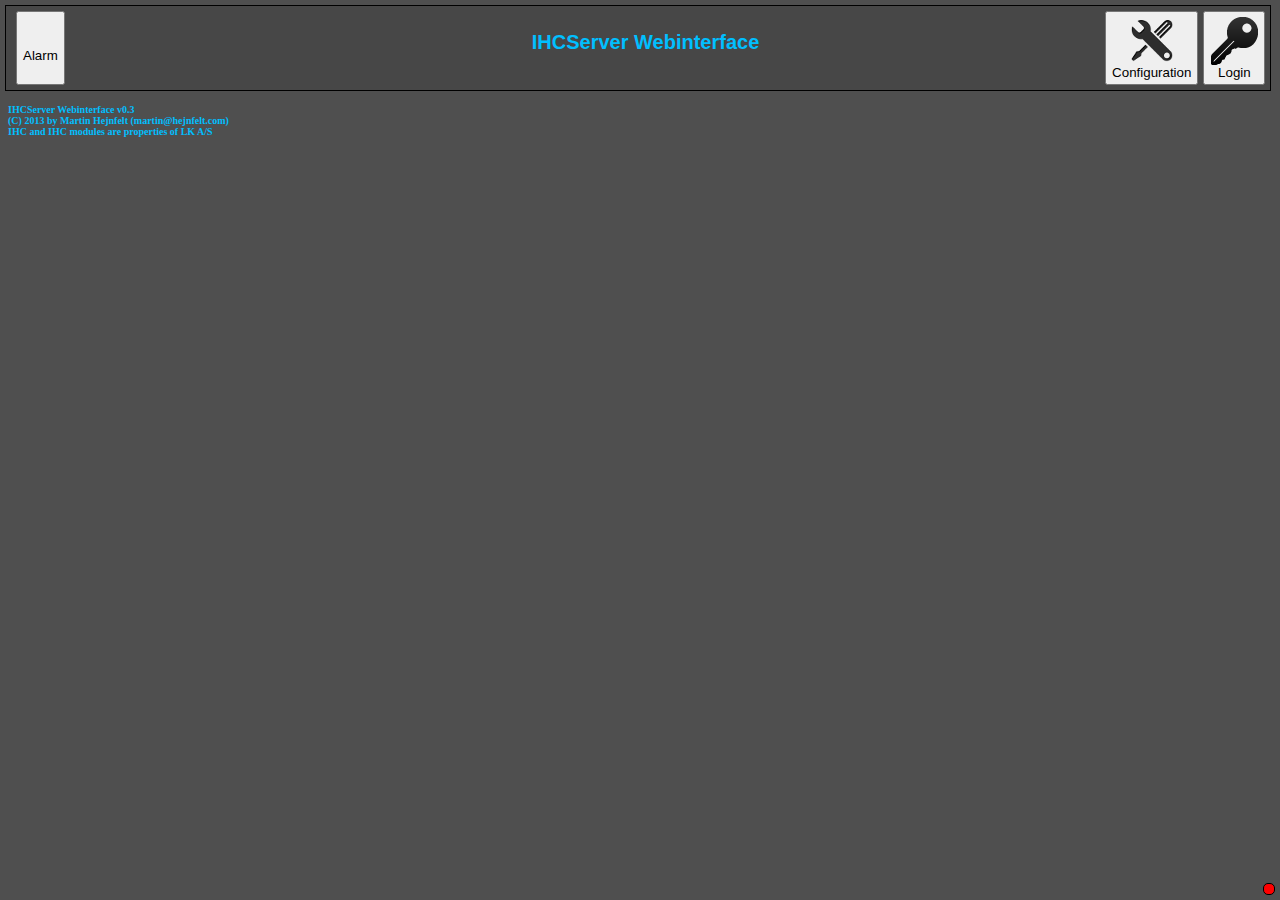
==== index.html @ b4ce7ac9 "Renamed index2 to index, added websocket stuff" ====
<html>
<head>
<meta name="keywords" content="HTML, CSS, JavaScript">
<meta http-equiv="Content-Type" content="text/html;charset=utf-8">

<link href="ihcserver.css" rel="stylesheet" type="text/css">
<script language="javascript" src="FloatLayer.js"></script>
<script>
var title = "IHCServer Webinterface";
var version = "0.3";

// following stolen from http://ajaxian.com/archives/uuid-generator-in-javascript
/*
 * Create and return a "version 4" RFC-4122 UUID string.
 */
function randomUUID() {
  var s = [], itoh = '0123456789ABCDEF';
 
  // Make array of random hex digits. The UUID only has 32 digits in it, but we
  // allocate an extra items to make room for the '-'s we'll be inserting.
  for (var i = 0; i < 36; i++) s[i] = Math.floor(Math.random()*0x10);
 
  // Conform to RFC-4122, section 4.4
  s[14] = 4;  // Set 4 high bits of time_high field to version
  s[19] = (s[19] & 0x3) | 0x8;  // Specify 2 high bits of clock sequence
 
  // Convert to hex chars
  for (var i = 0; i < 36; i++) s[i] = itoh[s[i]];
 
  // Insert '-'s
  s[8] = s[13] = s[18] = s[23] = '-';
 
  return s.join('');
}

if(!sessionStorage.ihcSessionID) {
	sessionStorage.ihcSessionID=randomUUID();
}

if(!sessionStorage.ihcLastEventNumber) {
	sessionStorage.ihcLastEventNumber=0;
}

var host = window.location.host;

var eventSocket;

function startEventSocket() {
	eventSocket = new WebSocket("ws://"+host+"/ihcevents-ws");
	eventSocket.onopen = function() {
		document.getElementById("eventSocketStatus").style.background='lime';
	}

	eventSocket.onmessage = function(e) {
		document.getElementById("eventSocketStatus").style.background='yellow';
//		alert(e.data);
		var response = null;
		try {
			response = JSON.parse(e.data);
		} catch (err) {
			return;
		}
		sessionStorage.ihcLastEventNumber = response.lastEventNumber;
		if(response.type == "outputState") {
			var moduleID = "output."+response.moduleNumber+"."+response.ioNumber;
			var color = (response.state ? "lightgreen" : "lightgray");
			document.getElementById(moduleID).style.background = color;
			document.getElementById(moduleID).style.background.url = (response.state ? "button_on.png" : "button_off.png");
		} else if(response.type == "inputState") {
			var moduleID = "input."+response.moduleNumber+"."+response.ioNumber;
			var color = (response.state ? "lightgreen" : "lightgray");
			document.getElementById(moduleID).style.background = color;
		} else if(response.type == "alarmState") {
			alarmState = response.state;
			setAlarmButton(alarmState);
		}
		document.getElementById("eventSocketStatus").style.background='lime';
	}

	eventSocket.onclose = function() {
		document.getElementById("eventSocketStatus").style.background='red';
		setTimeout(function() { startEventSocket(); }, 1500);
	}
}

var sessionid=sessionStorage.ihcSessionID;

var alarmState=false;

document.write("<title>"+title+" v"+version+"</title>");
function createRequestObject() {
	var ro;
	var browser = navigator.appName;
	if(browser == "Microsoft Internet Explorer"){
		ro = new ActiveXObject("Microsoft.XMLHTTP");
	} else {
		ro = new XMLHttpRequest();
	}
	return ro;
}

var ihcrequests = null;
var alarmStateRequest = null;
var init = true;

function login() {
	sessionStorage.ihcKeypadAction = "login"; 
	location.href='keypad.html'
}

function setAlarm() {
	if(alarmStateRequest != null) {
		alarmStateRequest.abort();
		delete alarmStateRequest;
		alarmStateRequest = null;
	}
	if(alarmState) {
		sessionStorage.ihcKeypadAction = "disarm-alarm"; 
	} else {
		sessionStorage.ihcKeypadAction = "arm-alarm"; 
	}
	location.href='keypad.html';
}

function setAlarmButton(state) {
	if(state) {
		document.getElementById('alarm').style.backgroundColor="red";
		document.getElementById('alarm').style.color="white";
		document.getElementById('alarm').innerHTML="<img src='alarm-armed.png'><br>Alarm on";
	} else if(!state) {
		document.getElementById('alarm').style.backgroundColor="lightgreen";
		document.getElementById('alarm').style.color="black";
		document.getElementById('alarm').innerHTML="<img src='alarm-disarmed.png'><br>Alarm off";
	}
}

function setAlarmState() {
	if(alarmStateRequest.readyState == 4 && alarmStateRequest.status == 200) {
		var response = JSON.parse(alarmStateRequest.responseText);
		delete alarmStateRequest;
		alarmStateRequest = null;
		if(response.type == "getAlarmState") {
			if(response.state == true) {
				alarmState = true;
				setAlarmButton(alarmState);
			} else if(response.state == false) {
				alarmState = false;
				setAlarmButton(alarmState);
			} else {
				// Something went wrong, start over
				getAlarmState();
			}
			getAll();
		}
	} else if(alarmStateRequest.readyState == 4 && eventrequest.status != 200) {
		alert("Ballade");
	}
}

function getAlarmState() {
        var request = new Object();
        request.type = "getAlarmState";
        request.id = sessionid;
	var jsonRequest = JSON.stringify(request);
	alarmStateRequest = createRequestObject();
        alarmStateRequest.open('POST','ihcrequest',true);
        alarmStateRequest.setRequestHeader("Content-type", "application/json");
        alarmStateRequest.setRequestHeader("Content-length", jsonRequest.length);
        alarmStateRequest.setRequestHeader("Connection", "close");
        alarmStateRequest.onreadystatechange = setAlarmState;
        alarmStateRequest.send(jsonRequest);
}
/*
function updateIOs() {
	if(eventrequest.readyState == 4 && eventrequest.status == 403) {
		delete eventrequest;
		eventrequest = null;
		alert("Access denied! Please login.");
	}
}
*/
function toggleOutput(moduleNumber,outputNumber) {
	var request = new Object();
	request.type = "toggleOutput";
	request.moduleNumber = moduleNumber;
	request.ioNumber = outputNumber;
	request.id = sessionid;
	var jsonRequest = JSON.stringify(request);
	ihcrequests = createRequestObject();
	ihcrequests.open('POST', 'ihcrequest',true);
        ihcrequests.setRequestHeader("Content-type", "application/json");
        ihcrequests.setRequestHeader("Content-length", jsonRequest.length);
       	ihcrequests.setRequestHeader("Connection", "close");
//        ihcrequests.onreadystatechange = handleResponse;
        ihcrequests.send(jsonRequest);
}

function getAll() {
	var request = new Object();
	request.type = "getAll";
	request.id = sessionid;
	var jsonRequest = JSON.stringify(request);
	ihcrequests = createRequestObject();
        ihcrequests.open('POST', 'ihcrequest',true);
        ihcrequests.setRequestHeader("Content-type", "application/json");
        ihcrequests.setRequestHeader("Content-length", jsonRequest.length);
       	ihcrequests.setRequestHeader("Connection", "close");
        ihcrequests.onreadystatechange = handleResponse;
        ihcrequests.send(jsonRequest);
}

function handleResponse() {
	if(ihcrequests.readyState == 4 && ihcrequests.status == 200){
		var response = JSON.parse(ihcrequests.responseText);
		if(response.type == "allModules") {
			for(var i = 0; i < response.modules.outputModules.length; i++) {
				if(response.modules.outputModules[i].state) {
					var divname = "output."+response.modules.outputModules[i].moduleNumber;
					document.getElementById(divname).style.display = "block";
					for(var j=0; j < response.modules.outputModules[i].outputStates.length; j++) {
						var moduleNumber = response.modules.outputModules[i].moduleNumber;
						var outputNumber = response.modules.outputModules[i].outputStates[j].outputNumber;
						var outputState = response.modules.outputModules[i].outputStates[j].outputState;
						var outputDescription = response.modules.outputModules[i].outputStates[j].description;
						if(outputDescription == "") { outputDescription = "Output "+moduleNumber+"."+outputNumber; };
						var outputName = "output."+moduleNumber+"."+outputNumber;
						document.getElementById(outputName).value = outputDescription;
						document.getElementById(outputName).style.background = (outputState ? "lightgreen":"lightgrey");
					}
				}
			}
			for(var i = 0; i < response.modules.inputModules.length; i++) {
				if(response.modules.inputModules[i].state) {
					var divname = "input."+response.modules.outputModules[i].moduleNumber;
					document.getElementById(divname).style.display = "block";
					for(var j=0; j < response.modules.inputModules[i].inputStates.length; j++) {
						var moduleNumber = response.modules.inputModules[i].moduleNumber;
						var inputNumber = response.modules.inputModules[i].inputStates[j].inputNumber;
						var inputState = response.modules.inputModules[i].inputStates[j].inputState;
						var inputDescription = response.modules.inputModules[i].inputStates[j].description;
						if(inputDescription == "") { inputDescription = "Input "+moduleNumber+"."+inputNumber; };
						var inputName = "input."+moduleNumber+"."+inputNumber;
						document.getElementById(inputName).value = inputDescription;
						document.getElementById(inputName).style.background = (inputState ? "lightgreen":"lightgrey");
					}
				}
			}
			// I/Os are now set up, get alarm state and start listening for events
			if(init) {
				startEventSocket();
				getAlarmState();
				init = false;
			}
		}
	} if(ihcrequests.readyState == 4 && ihcrequests.status == 404){
		alert("Problem retrieving data\n");
	}
}

</script>
</head>
<body onresize="alignFloatLayers()" onscroll="alignFloatLayers()">
<!-- <div id='overlay'></div> -->
<div id="controlpanel">
<button class="controlpanelButton" onClick="login()"><img src="login.png"><br>Login</button>
<button class="controlpanelButton" onClick="location.href='configuration.html'"><img src="configuration.png"><br>Configuration</button>
<button class="controlpanelButton" onClick="setAlarm()" id="alarm" style="float: left"<img src="loading.gif"><br>Alarm</button>
<script>
document.write("<div style=\"text-align: center; padding-left: 180px;\"><p>"+title+"</p></div>");
</script>
</div>
<div id="ioOverview">
<script>
var outputModules = 16;
var outputModuleOutputs = 8;
var inputModules = 8;
var inputModuleInputs = 16;

for (var i=0;i<outputModules;i++)
{
	var name = "output."+(i+1);
	document.write("<div id=\""+name+"\" class=\"module outputModule\">");
	document.write("<h3>Output module "+(i+1)+"</h3>");
	for(var j=0;j<outputModuleOutputs;j++) {
		document.write("<input class=\"iobutton outputbutton\" type=\"button\" id=\"output."+(i+1)+"."+(j+1)+"\" onclick=toggleOutput("+(i+1)+","+(j+1)+")>");
	}
	document.write("</div>");
}

for (var i=0;i<inputModules;i++)
{
	var name = "input."+(i+1);
	document.write("<div id=\""+name+"\" class=\"module inputModule\">");
	document.write("<h3>Input module "+(i+1)+"</h3>");
	for(var j=0;j<inputModuleInputs;j++) {
		if(j == 8) {
			document.write("<br><br>");
		}
		var inputName = "input."+(i+1)+"."+(j+1);
		document.write("<input class=\"iobutton inputbutton\" type=\"button\" id=\""+inputName+"\" onclick=toggleInput("+(i+1)+","+(j+1)+")>");
	}
	document.write("</div>");
}
<!-- end of ioOverview -->
</script>
</div>
<script>
addFloatLayer('controlpanel',5,5,2);
function detach(layername){
	lay  = document.getElementById(layername);
	left = getXCoord(lay);
	top  = getYCoord(lay);
	lay.style.position = 'absolute';
	lay.style.top      = top;
	lay.style.left     = left;
	getFloatLayer(layername).initialize();
	alignFloatLayers();
}
detach('controlpanel');
getAll();
</script>
<div id='eventSocketStatus'></div>
<div class="info">
<script>
var author = "Martin Hejnfelt";
var email = "martin@hejnfelt.com";
var year = "2013";
document.write(title+" v"+version);
document.write("<br>");
document.write("(C) "+year+" by "+author+" ("+email+")");
document.write("<br>IHC and IHC modules are properties of LK A/S<br>");
</script>
</div>
</body>
</html>
---- ihcserver.css ----
* {
	outline: none;
}


button::-moz-focus-inner {
  border: 0;
}

body {
	background-color: rgba(79,79,79,1.0); 
	color: deepskyblue;
}

#ioOverview {
	background-color: rgba(79,79,79,1.0);
	margin-top: 104px;
	margin-left: auto;
	margin-right: auto;
	text-align: center;
}

#controlpanel {
	font-weight:bold;
	width:98%;
	background-color:rgba(69,69,69,0.8);
	border: solid black 1px;
	padding: 5px;
	font-family: arial;
	font-size: 20px;
}

#keypadContents {
	margin-left: auto; 
	margin-right: auto; 
	text-align: center;
}

#password {
	font-size: 48; 
	font-weight: bold;
	width: 200px;
}

.controlpanelButton {
	height: 74px;
	float: right;
	margin-left: 5px;
	padding-left: 5px;
	padding-right: 5px;
}

#overlay {
        height: 100%;
        width: 100%;
        background-color:rgba(0,0,0,0.5);
        position: absolute;
        top: 0px;
        left: 0px;
        float: left;
}

.keypadbutton {
	font-size: 28px;
	height: 80px;
	width: 80px;
	margin-left: 5px;
	margin-top: 3px;
	horizontal-align: middle;
	vertical-align :middle;
}

.info {
	margin-top: 20px;
	font-size: 10px;
	font-weight: bold;
}

.module {
	text-align: center;
	display: none;
}


.iobutton {
	height: 60px;
	width: 100px;
	white-space: normal; 
	word-wrap: break-word;
	margin-right: 4px;
	vertical-align: middle;	
	border: solid black 1px;
	border-radius: 3px;
}

.outputbutton {
}

.inputbutton {
}

#eventSocketStatus {
	height: 10px;
	width: 10px;
	border: solid black 1px;
	border-radius: 5px;
	position: fixed;
	bottom: 5px;
	right: 5px;
	background: red;
}
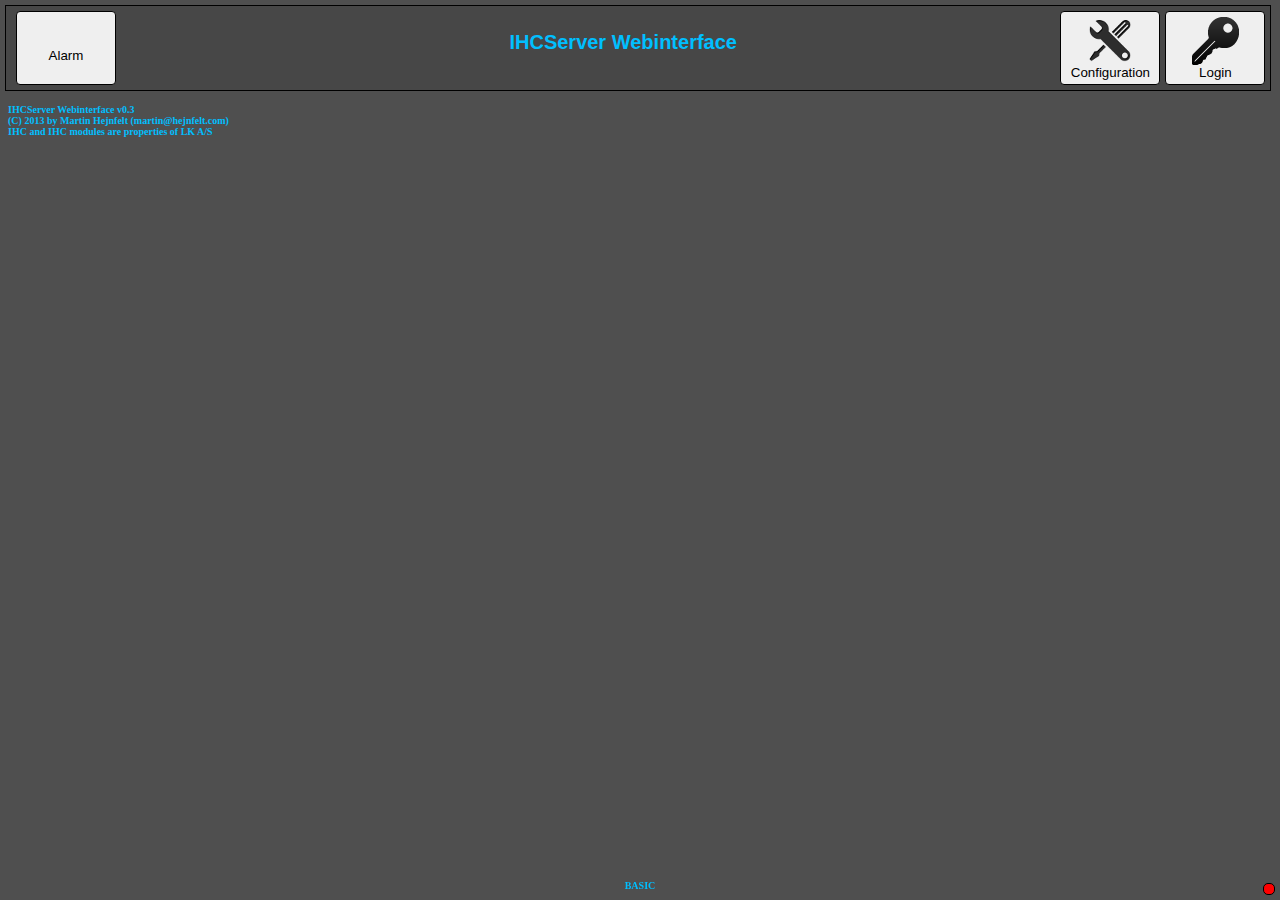
==== commit bdcc9b1e: "WebSocket ping pong" ====
--- a/index.html
+++ b/index.html
@@ -5,6 +5,7 @@
 
 <link href="ihcserver.css" rel="stylesheet" type="text/css">
 <script language="javascript" src="FloatLayer.js"></script>
+<script src="sha1.js"></script>
 <script>
 var title = "IHCServer Webinterface";
 var version = "0.3";
@@ -53,7 +54,6 @@
 
 	eventSocket.onmessage = function(e) {
 		document.getElementById("eventSocketStatus").style.background='yellow';
-//		alert(e.data);
 		var response = null;
 		try {
 			response = JSON.parse(e.data);
@@ -73,8 +73,12 @@
 		} else if(response.type == "alarmState") {
 			alarmState = response.state;
 			setAlarmButton(alarmState);
-		}
-		document.getElementById("eventSocketStatus").style.background='lime';
+		} else if(response.type == "ping") {
+			var r = new Object();
+			r.type = "pong";
+			eventSocket.send(JSON.stringify(r));
+		}
+		setTimeout(function(){document.getElementById("eventSocketStatus").style.background='lime';},250);
 	}
 
 	eventSocket.onclose = function() {
@@ -103,9 +107,55 @@
 var alarmStateRequest = null;
 var init = true;
 
+function buttonPressed(key) {
+	var e = document.getElementById('keypadInput');
+	if(key == 'OK') {
+		document.getElementById('overlay').className='hidden';
+		document.getElementById('keypad').className='hidden';
+                var req = new Object();
+		req.type = "keypadAction";
+		req.action = sessionStorage.ihcKeypadAction;
+		req.input = String(CryptoJS.SHA1(e.value));
+		e.value = "";
+		req.id = sessionid;
+		var jsonRequest = JSON.stringify(req);
+		ihcrequests = createRequestObject();
+		ihcrequests.open("POST", "ihcrequest", true);
+		ihcrequests.setRequestHeader("Content-type", "application/json");
+		ihcrequests.setRequestHeader("Content-length", jsonRequest.length);
+		ihcrequests.setRequestHeader("Connection", "close");
+		ihcrequests.onreadystatechange = keypadResponse;
+		ihcrequests.send(jsonRequest);
+	} else if(key == 'CLR') {
+		e.value = "";
+	} else {
+		e.value += key;
+	}
+}
+
+function keypadResponse() {
+	if(ihcrequests.readyState == 4 && ihcrequests.status == 200) {
+		if(sessionStorage.ihcKeypadAction == 'login') {
+			var response = JSON.parse(ihcrequests.responseText);
+			document.getElementById('userlevel').innerHTML=response.Userlevel;
+		}
+		sessionStorage.ihcKeypadAction = "";
+	} else if(ihcrequests.readyState == 4 && ihcrequests.status == 403) {
+		alert("Access denied!");
+	}
+}
+
+function hideKeypad() {
+	document.getElementById('overlay').className='hidden';
+	document.getElementById('keypad').className='hidden';
+	sessionStorage.ihcKeypadAction = "";
+	document.getElementById('keypadInput').value = "";
+}
+
 function login() {
 	sessionStorage.ihcKeypadAction = "login"; 
-	location.href='keypad.html'
+	document.getElementById('overlay').className='visible';
+	document.getElementById('keypad').className='visible modal';
 }
 
 function setAlarm() {
@@ -119,7 +169,9 @@
 	} else {
 		sessionStorage.ihcKeypadAction = "arm-alarm"; 
 	}
-	location.href='keypad.html';
+//	location.href='keypad.html';
+	document.getElementById('overlay').className='visible';
+	document.getElementById('keypad').className='visible modal';
 }
 
 function setAlarmButton(state) {
@@ -260,7 +312,27 @@
 </script>
 </head>
 <body onresize="alignFloatLayers()" onscroll="alignFloatLayers()">
-<!-- <div id='overlay'></div> -->
+<div id='overlay' class='hidden'></div>
+<div id='keypad' class='hidden'>
+<input type='image' id='closeButton' src='close.png' onclick='hideKeypad()'/>
+<input type='password' id='keypadInput' name='password'>
+<br><br>
+<input type='button' class="keypadbutton" id="1" onclick=buttonPressed('1') value='1'>
+<input type='button' class="keypadbutton" id="2" onclick=buttonPressed('2') value='2'>
+<input type='button' class="keypadbutton" id="3" onclick=buttonPressed('3') value='3'>
+<br>
+<input type='button' class="keypadbutton" id="4" onclick=buttonPressed('4') value='4'>
+<input type='button' class="keypadbutton" id="5" onclick=buttonPressed('5') value='5'>
+<input type='button' class="keypadbutton" id="6" onclick=buttonPressed('6') value='6'>
+<br>
+<input type='button' class="keypadbutton" id="7" onclick=buttonPressed('7') value='7'>
+<input type='button' class="keypadbutton" id="8" onclick=buttonPressed('8') value='8'>
+<input type='button' class="keypadbutton" id="9" onclick=buttonPressed('9') value='9'>
+<br>
+<input type='button' class="keypadbutton" id="CLR" onclick=buttonPressed('CLR') value='CLR'>
+<input type='button' class="keypadbutton" id="0" onclick=buttonPressed('0') value='0'>
+<input type='button' class="keypadbutton" id="OK" onclick=buttonPressed('OK') value='OK'>
+</div>
 <div id="controlpanel">
 <button class="controlpanelButton" onClick="login()"><img src="login.png"><br>Login</button>
 <button class="controlpanelButton" onClick="location.href='configuration.html'"><img src="configuration.png"><br>Configuration</button>
@@ -320,6 +392,7 @@
 getAll();
 </script>
 <div id='eventSocketStatus'></div>
+<div id='userlevel'>BASIC</div>
 <div class="info">
 <script>
 var author = "Martin Hejnfelt";
--- a/ihcserver.css
+++ b/ihcserver.css
@@ -30,6 +30,42 @@
 	font-size: 20px;
 }
 
+#userlevel {
+	font-size: 10px;
+	text-align:center;
+	width: 200px;
+	height: 15px;
+	position: fixed;
+	bottom: 5px;
+	left: 50%;
+	margin: 0 0 0 -100px;
+	font-weight: bold;
+}
+
+#keypadInput {
+	text-align:center;
+	margin-left: 36;
+	font-size: 48; 
+	font-weight: bold;
+	width: 200px;
+	height: 60px;
+	border: solid black 1px;
+	border-radius: 4px;
+}
+
+#keypad {
+	position: absolute;
+	width: 272px;	
+	height: 420px;
+	top: 50%;
+	left: 50%;
+        margin:-210px 0 0 -136px;
+	border: solid black 1px;
+        border-radius: 5px;
+	padding: 5px;
+	background: dimgray;
+}
+
 #keypadContents {
 	margin-left: auto; 
 	margin-right: auto; 
@@ -45,9 +81,12 @@
 .controlpanelButton {
 	height: 74px;
 	float: right;
+	width: 100px;
 	margin-left: 5px;
 	padding-left: 5px;
 	padding-right: 5px;
+	border: solid black 1px;
+	border-radius: 4px;
 }
 
 #overlay {
@@ -58,6 +97,19 @@
         top: 0px;
         left: 0px;
         float: left;
+	z-index: 20;
+}
+
+#closeButton {
+	position: absolute;
+	top: 5px;
+	right: 5px;
+	width: 32px;
+	height: 32px;
+}
+
+.modal {
+	z-index: 25;
 }
 
 .keypadbutton {
@@ -68,6 +120,8 @@
 	margin-top: 3px;
 	horizontal-align: middle;
 	vertical-align :middle;
+	border: solid black 1px;
+	border-radius: 4px;
 }
 
 .info {
@@ -93,6 +147,16 @@
 	border-radius: 3px;
 }
 
+.hidden {
+	visibility: hidden;
+	display: none;
+}
+
+.visible {
+	visibility: visible;
+	display: block;
+}
+
 .outputbutton {
 }
 
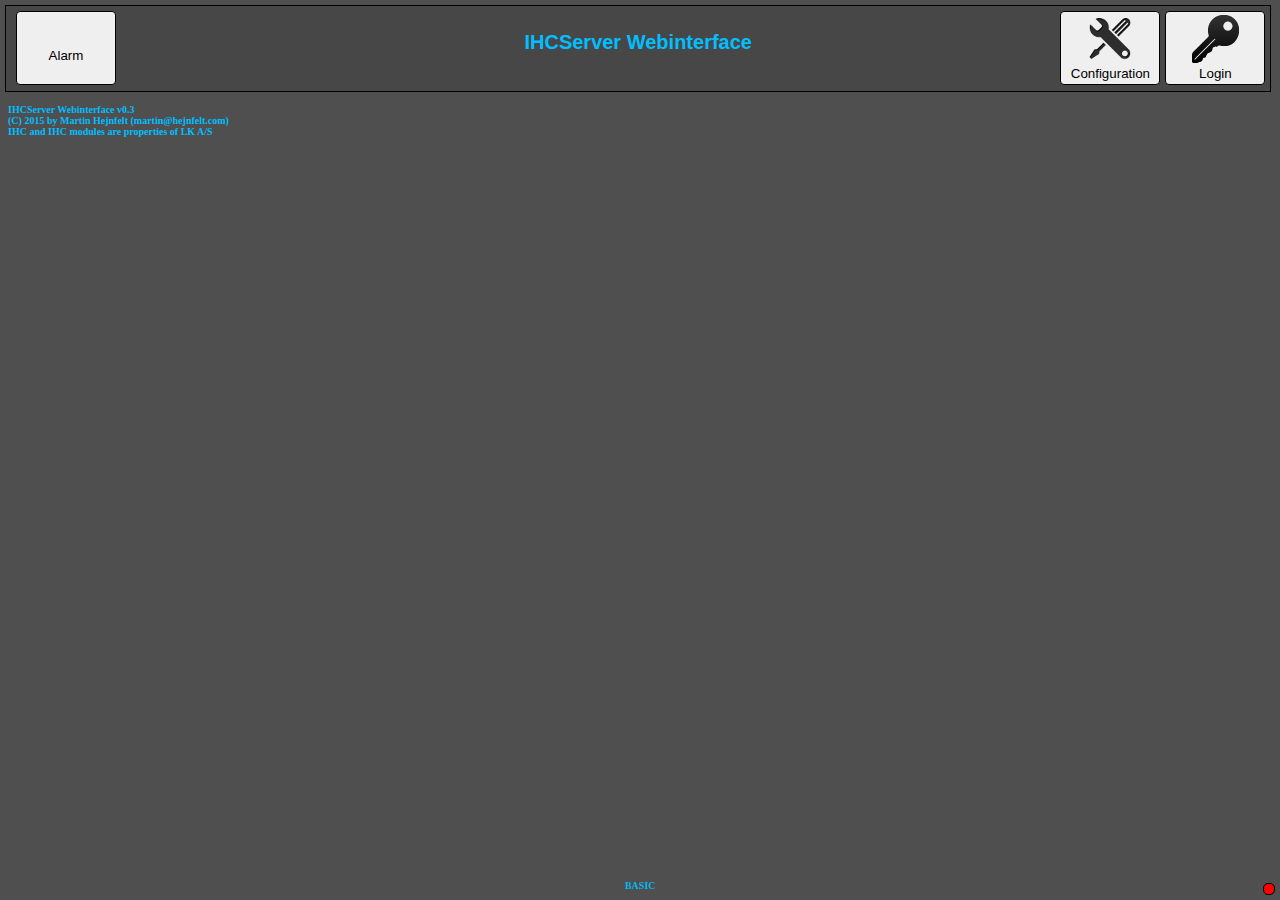
==== commit 4ff6d31d: "Content-type and CSS Adjustments" ====
--- a/index.html
+++ b/index.html
@@ -1,10 +1,15 @@
+<!DOCTYPE html>
 <html>
 <head>
-<meta name="keywords" content="HTML, CSS, JavaScript">
+<meta name="description" content="IHCServer Webinterface">
+<meta name="keywords" content="html,css,javascript">
+<meta name="author" content="Martin Hejnfelt, martin@hejnfelt.com">
+<META HTTP-EQUIV="Content-Type" CONTENT="text/html; charset=UTF-8">
+<meta http-equiv="Cache-Control" content="no-cache" />
+<META HTTP-EQUIV="Expires" CONTENT="-1">
 <meta http-equiv="Content-Type" content="text/html;charset=utf-8">
 
 <link href="ihcserver.css" rel="stylesheet" type="text/css">
-<script language="javascript" src="FloatLayer.js"></script>
 <script src="sha1.js"></script>
 <script>
 var title = "IHCServer Webinterface";
@@ -44,6 +49,13 @@
 
 var host = window.location.host;
 
+var sessionid = sessionStorage.ihcSessionID;
+var alarmState = false;
+var ihcrequests = null;
+var alarmStateRequest = null;
+var userlevelRequest = null;
+var init = true;
+
 var eventSocket;
 
 function startEventSocket() {
@@ -87,10 +99,6 @@
 	}
 }
 
-var sessionid=sessionStorage.ihcSessionID;
-
-var alarmState=false;
-
 document.write("<title>"+title+" v"+version+"</title>");
 function createRequestObject() {
 	var ro;
@@ -103,15 +111,12 @@
 	return ro;
 }
 
-var ihcrequests = null;
-var alarmStateRequest = null;
-var init = true;
 
 function buttonPressed(key) {
 	var e = document.getElementById('keypadInput');
 	if(key == 'OK') {
 		document.getElementById('overlay').className='hidden';
-		document.getElementById('keypad').className='hidden';
+		document.getElementById('keypad').className='hidden keypad';
                 var req = new Object();
 		req.type = "keypadAction";
 		req.action = sessionStorage.ihcKeypadAction;
@@ -147,7 +152,7 @@
 
 function hideKeypad() {
 	document.getElementById('overlay').className='hidden';
-	document.getElementById('keypad').className='hidden';
+	document.getElementById('keypad').className='hidden keypad';
 	sessionStorage.ihcKeypadAction = "";
 	document.getElementById('keypadInput').value = "";
 }
@@ -155,7 +160,7 @@
 function login() {
 	sessionStorage.ihcKeypadAction = "login"; 
 	document.getElementById('overlay').className='visible';
-	document.getElementById('keypad').className='visible modal';
+	document.getElementById('keypad').className='visible keypad modal';
 }
 
 function setAlarm() {
@@ -171,7 +176,7 @@
 	}
 //	location.href='keypad.html';
 	document.getElementById('overlay').className='visible';
-	document.getElementById('keypad').className='visible modal';
+	document.getElementById('keypad').className='visible keypad modal';
 }
 
 function setAlarmButton(state) {
@@ -204,8 +209,8 @@
 			}
 			getAll();
 		}
-	} else if(alarmStateRequest.readyState == 4 && eventrequest.status != 200) {
-		alert("Ballade");
+	} else if(alarmStateRequest.readyState == 4 && alarmStateRequest.status != 200) {
+		alert("Could not get alarm state");
 	}
 }
 
@@ -222,6 +227,34 @@
         alarmStateRequest.onreadystatechange = setAlarmState;
         alarmStateRequest.send(jsonRequest);
 }
+
+function setUserlevel() {
+	if(userlevelRequest.readyState == 4 && userlevelRequest.status == 200) {
+		var response = JSON.parse(userlevelRequest.responseText);
+		delete userlevelRequest;
+		userlevelRequest = null;
+		if(response.type == "getUserlevel") {
+			document.getElementById("userlevel").innerHTML=response.Userlevel;
+		}
+	} else if(userlevelRequest.readyState == 4 && userlevelRequest.status != 200) {
+		alert("Could not get userlevel");
+	}
+}
+
+function getUserlevel() {
+        var request = new Object();
+        request.type = "getUserlevel";
+        request.id = sessionid;
+	var jsonRequest = JSON.stringify(request);
+	userlevelRequest = createRequestObject();
+        userlevelRequest.open('POST','ihcrequest',true);
+        userlevelRequest.setRequestHeader("Content-type", "application/json");
+        userlevelRequest.setRequestHeader("Content-length", jsonRequest.length);
+        userlevelRequest.setRequestHeader("Connection", "close");
+        userlevelRequest.onreadystatechange = setUserlevel;
+        userlevelRequest.send(jsonRequest);
+}
+
 /*
 function updateIOs() {
 	if(eventrequest.readyState == 4 && eventrequest.status == 403) {
@@ -247,6 +280,22 @@
         ihcrequests.send(jsonRequest);
 }
 
+function changeInput(moduleNumber,inputNumber,shouldActivate) {
+	var request = new Object();
+	request.type = shouldActivate ? "activateInput" : "deactivateInput";
+	request.moduleNumber = moduleNumber;
+	request.ioNumber = inputNumber;
+	request.id = sessionid;
+	var jsonRequest = JSON.stringify(request);
+	ihcrequests = createRequestObject();
+	ihcrequests.open('POST', 'ihcrequest',true);
+        ihcrequests.setRequestHeader("Content-type", "application/json");
+        ihcrequests.setRequestHeader("Content-length", jsonRequest.length);
+       	ihcrequests.setRequestHeader("Connection", "close");
+//        ihcrequests.onreadystatechange = handleResponse;
+        ihcrequests.send(jsonRequest);
+}
+
 function getAll() {
 	var request = new Object();
 	request.type = "getAll";
@@ -276,8 +325,16 @@
 						var outputDescription = response.modules.outputModules[i].outputStates[j].description;
 						if(outputDescription == "") { outputDescription = "Output "+moduleNumber+"."+outputNumber; };
 						var outputName = "output."+moduleNumber+"."+outputNumber;
-						document.getElementById(outputName).value = outputDescription;
-						document.getElementById(outputName).style.background = (outputState ? "lightgreen":"lightgrey");
+						var elem = document.getElementById(outputName);
+						elem.value = outputDescription;
+						elem.style.background = (outputState ? "lightgreen":"lightgrey");
+						if(response.modules.outputModules[i].outputStates[j].alarm) {
+							elem.style.border = "solid red 1px";	
+						} else if(response.modules.outputModules[i].outputStates[j].protected) {
+							elem.style.border = "solid yellow 1px";	
+						} else if(response.modules.outputModules[i].outputStates[j].entry) {
+							elem.style.border = "solid blue 1px";	
+						}
 					}
 				}
 			}
@@ -287,13 +344,22 @@
 					document.getElementById(divname).style.display = "block";
 					for(var j=0; j < response.modules.inputModules[i].inputStates.length; j++) {
 						var moduleNumber = response.modules.inputModules[i].moduleNumber;
-						var inputNumber = response.modules.inputModules[i].inputStates[j].inputNumber;
-						var inputState = response.modules.inputModules[i].inputStates[j].inputState;
-						var inputDescription = response.modules.inputModules[i].inputStates[j].description;
+						var inputState = response.modules.inputModules[i].inputStates[j];
+						var inputNumber = inputState.inputNumber;
+						var state = inputState.inputState;
+						var inputDescription = inputState.description;
 						if(inputDescription == "") { inputDescription = "Input "+moduleNumber+"."+inputNumber; };
 						var inputName = "input."+moduleNumber+"."+inputNumber;
-						document.getElementById(inputName).value = inputDescription;
-						document.getElementById(inputName).style.background = (inputState ? "lightgreen":"lightgrey");
+						var elem = document.getElementById(inputName);
+						elem.value = inputDescription;
+						elem.style.background = (state ? "lightgreen":"lightgrey");
+						if(inputState.alarm) {
+							elem.style.border = "solid red 1px";	
+						} else if(inputState.protected) {
+							elem.style.border = "solid yellow 1px";	
+						} else if(inputState.entry) {
+							elem.style.border = "solid blue 1px";	
+						}
 					}
 				}
 			}
@@ -309,13 +375,20 @@
 	}
 }
 
+function scrollControlPanel() {
+	var doc = document.documentElement;
+	var top = (window.pageYOffset || doc.scrollTop)  - (doc.clientTop || 0);
+	var control = document.getElementById('controlpanel');
+	control.style.top = top+5+"px";
+}
 </script>
 </head>
-<body onresize="alignFloatLayers()" onscroll="alignFloatLayers()">
+
+<body onscroll="scrollControlPanel()">
 <div id='overlay' class='hidden'></div>
-<div id='keypad' class='hidden'>
+<div id='keypad' class='hidden keypad'>
 <input type='image' id='closeButton' src='close.png' onclick='hideKeypad()'/>
-<input type='password' id='keypadInput' name='password'>
+<input type='password' class='password keypadInput' id='keypadInput' name='password'>
 <br><br>
 <input type='button' class="keypadbutton" id="1" onclick=buttonPressed('1') value='1'>
 <input type='button' class="keypadbutton" id="2" onclick=buttonPressed('2') value='2'>
@@ -338,7 +411,7 @@
 <button class="controlpanelButton" onClick="location.href='configuration.html'"><img src="configuration.png"><br>Configuration</button>
 <button class="controlpanelButton" onClick="setAlarm()" id="alarm" style="float: left"<img src="loading.gif"><br>Alarm</button>
 <script>
-document.write("<div style=\"text-align: center; padding-left: 180px;\"><p>"+title+"</p></div>");
+document.write("<div id='controlPanelTitle'><p>"+title+"</p></div>");
 </script>
 </div>
 <div id="ioOverview">
@@ -369,7 +442,7 @@
 			document.write("<br><br>");
 		}
 		var inputName = "input."+(i+1)+"."+(j+1);
-		document.write("<input class=\"iobutton inputbutton\" type=\"button\" id=\""+inputName+"\" onclick=toggleInput("+(i+1)+","+(j+1)+")>");
+		document.write("<input class='iobutton inputbutton' type='button' id='"+inputName+"' onmousedown='changeInput("+(i+1)+","+(j+1)+",true)' onmouseup='changeInput("+(i+1)+","+(j+1)+",false)'>");
 	}
 	document.write("</div>");
 }
@@ -377,19 +450,8 @@
 </script>
 </div>
 <script>
-addFloatLayer('controlpanel',5,5,2);
-function detach(layername){
-	lay  = document.getElementById(layername);
-	left = getXCoord(lay);
-	top  = getYCoord(lay);
-	lay.style.position = 'absolute';
-	lay.style.top      = top;
-	lay.style.left     = left;
-	getFloatLayer(layername).initialize();
-	alignFloatLayers();
-}
-detach('controlpanel');
 getAll();
+getUserlevel();
 </script>
 <div id='eventSocketStatus'></div>
 <div id='userlevel'>BASIC</div>
@@ -397,7 +459,7 @@
 <script>
 var author = "Martin Hejnfelt";
 var email = "martin@hejnfelt.com";
-var year = "2013";
+var year = "2015";
 document.write(title+" v"+version);
 document.write("<br>");
 document.write("(C) "+year+" by "+author+" ("+email+")");
--- a/ihcserver.css
+++ b/ihcserver.css
@@ -4,7 +4,7 @@
 
 
 button::-moz-focus-inner {
-  border: 0;
+	border: 0;
 }
 
 body {
@@ -13,6 +13,7 @@
 }
 
 #ioOverview {
+	clear: both;
 	background-color: rgba(79,79,79,1.0);
 	margin-top: 104px;
 	margin-left: auto;
@@ -28,6 +29,15 @@
 	padding: 5px;
 	font-family: arial;
 	font-size: 20px;
+	position: absolute;
+	top: 5px;
+	left: 5px;
+	height: 75px;
+}
+
+#controlPanelTitle {
+	text-align: center;
+	padding-left: 210px;
 }
 
 #userlevel {
@@ -42,18 +52,24 @@
 	font-weight: bold;
 }
 
-#keypadInput {
+.inputTitle {
+	font-weight: bold;	
 	text-align:center;
-	margin-left: 36;
-	font-size: 48; 
+}
+
+.keypadInput {
+	position: relative;
+	text-align: center;
+	font-size: 48px;
 	font-weight: bold;
 	width: 200px;
 	height: 60px;
 	border: solid black 1px;
 	border-radius: 4px;
+	margin-left: 35px;
 }
 
-#keypad {
+.keypad {
 	position: absolute;
 	width: 272px;	
 	height: 420px;
@@ -66,13 +82,17 @@
 	background: dimgray;
 }
 
+.keypadLrg {
+	height: 520px;
+}
+
 #keypadContents {
 	margin-left: auto; 
 	margin-right: auto; 
 	text-align: center;
 }
 
-#password {
+.password {
 	font-size: 48; 
 	font-weight: bold;
 	width: 200px;
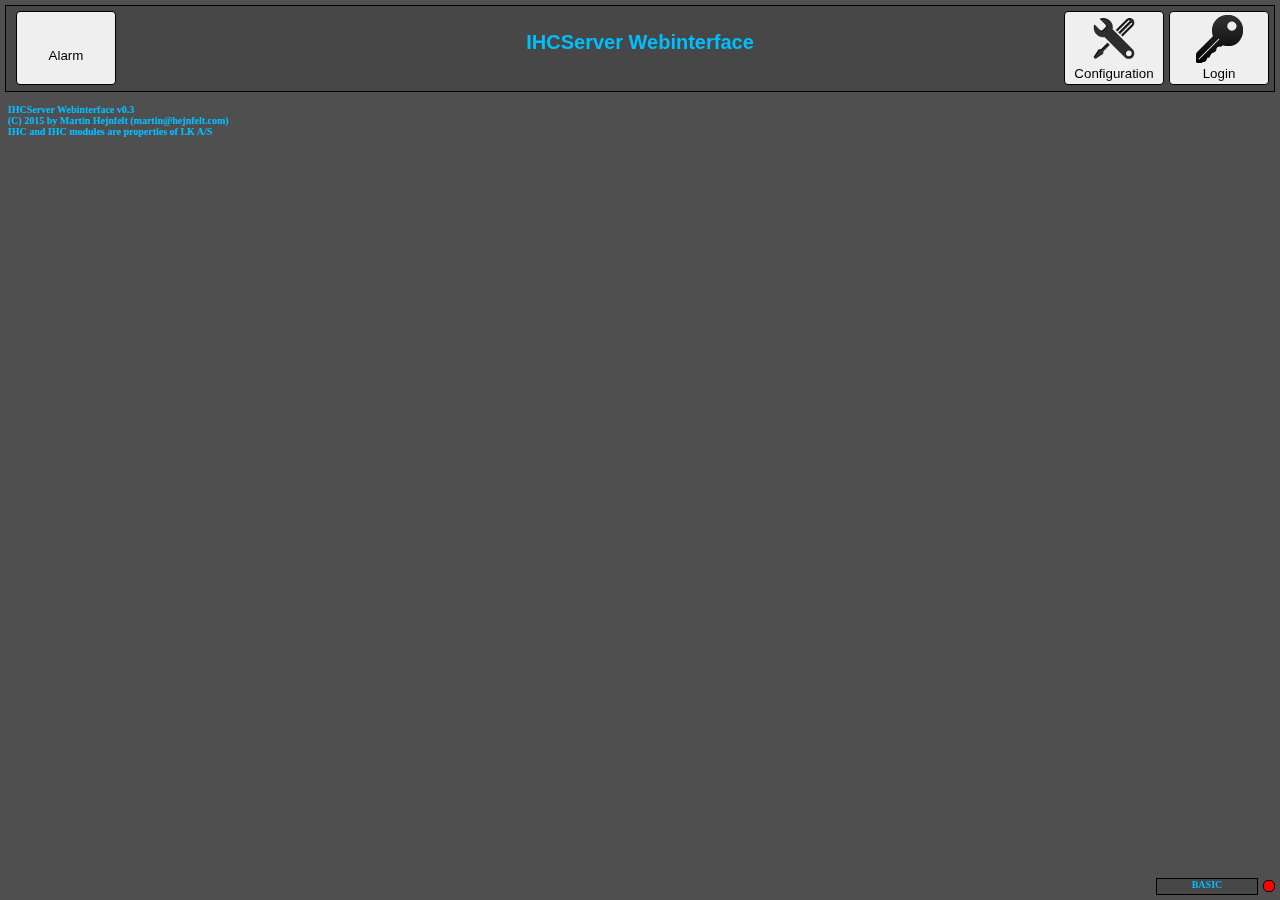
==== commit ee172a76: "Made controlpanel fixed instead of calculating stuff" ====
--- a/index.html
+++ b/index.html
@@ -348,7 +348,7 @@
 						var inputNumber = inputState.inputNumber;
 						var state = inputState.inputState;
 						var inputDescription = inputState.description;
-						if(inputDescription == "") { inputDescription = "Input "+moduleNumber+"."+inputNumber; };
+						if(inputDescription == "") { inputDescription = "Input "+moduleNumber+"."+(inputNumber>8?inputNumber+2:inputNumber); };
 						var inputName = "input."+moduleNumber+"."+inputNumber;
 						var elem = document.getElementById(inputName);
 						elem.value = inputDescription;
@@ -374,17 +374,10 @@
 		alert("Problem retrieving data\n");
 	}
 }
-
-function scrollControlPanel() {
-	var doc = document.documentElement;
-	var top = (window.pageYOffset || doc.scrollTop)  - (doc.clientTop || 0);
-	var control = document.getElementById('controlpanel');
-	control.style.top = top+5+"px";
-}
 </script>
 </head>
 
-<body onscroll="scrollControlPanel()">
+<body>
 <div id='overlay' class='hidden'></div>
 <div id='keypad' class='hidden keypad'>
 <input type='image' id='closeButton' src='close.png' onclick='hideKeypad()'/>
@@ -406,6 +399,7 @@
 <input type='button' class="keypadbutton" id="0" onclick=buttonPressed('0') value='0'>
 <input type='button' class="keypadbutton" id="OK" onclick=buttonPressed('OK') value='OK'>
 </div>
+<div id="controlpanelcontainer">
 <div id="controlpanel">
 <button class="controlpanelButton" onClick="login()"><img src="login.png"><br>Login</button>
 <button class="controlpanelButton" onClick="location.href='configuration.html'"><img src="configuration.png"><br>Configuration</button>
@@ -414,6 +408,7 @@
 document.write("<div id='controlPanelTitle'><p>"+title+"</p></div>");
 </script>
 </div>
+</div>
 <div id="ioOverview">
 <script>
 var outputModules = 16;
@@ -442,7 +437,7 @@
 			document.write("<br><br>");
 		}
 		var inputName = "input."+(i+1)+"."+(j+1);
-		document.write("<input class='iobutton inputbutton' type='button' id='"+inputName+"' onmousedown='changeInput("+(i+1)+","+(j+1)+",true)' onmouseup='changeInput("+(i+1)+","+(j+1)+",false)'>");
+		document.write("<input class='iobutton inputbutton' type='button' id='"+inputName+"' onmousedown='changeInput("+(i+1)+","+(j+1)+",true)' onmouseup='changeInput("+(i+1)+","+(j+1)+",false)'/>");
 	}
 	document.write("</div>");
 }
--- a/ihcserver.css
+++ b/ihcserver.css
@@ -20,18 +20,22 @@
 	margin-right: auto;
 	text-align: center;
 }
+#controlpanelcontainer {
+	width: 100%;
+	padding: 5px;
+	top: 0px;
+	left: 0px;
+	box-sizing: border-box;
+	position: fixed;
+}
 
 #controlpanel {
-	font-weight:bold;
-	width:98%;
+	font-weight: bold;
 	background-color:rgba(69,69,69,0.8);
 	border: solid black 1px;
 	padding: 5px;
 	font-family: arial;
 	font-size: 20px;
-	position: absolute;
-	top: 5px;
-	left: 5px;
 	height: 75px;
 }
 
@@ -43,12 +47,14 @@
 #userlevel {
 	font-size: 10px;
 	text-align:center;
-	width: 200px;
+	background-color:rgba(69,69,69,0.8);
+	border: solid black 1px;
+	width: 100px;
 	height: 15px;
 	position: fixed;
 	bottom: 5px;
-	left: 50%;
-	margin: 0 0 0 -100px;
+	right: 22px;
+	margin: 0 0 0 -50px;
 	font-weight: bold;
 }
 
@@ -189,7 +195,7 @@
 	border: solid black 1px;
 	border-radius: 5px;
 	position: fixed;
-	bottom: 5px;
+	bottom: 8px;
 	right: 5px;
 	background: red;
 }
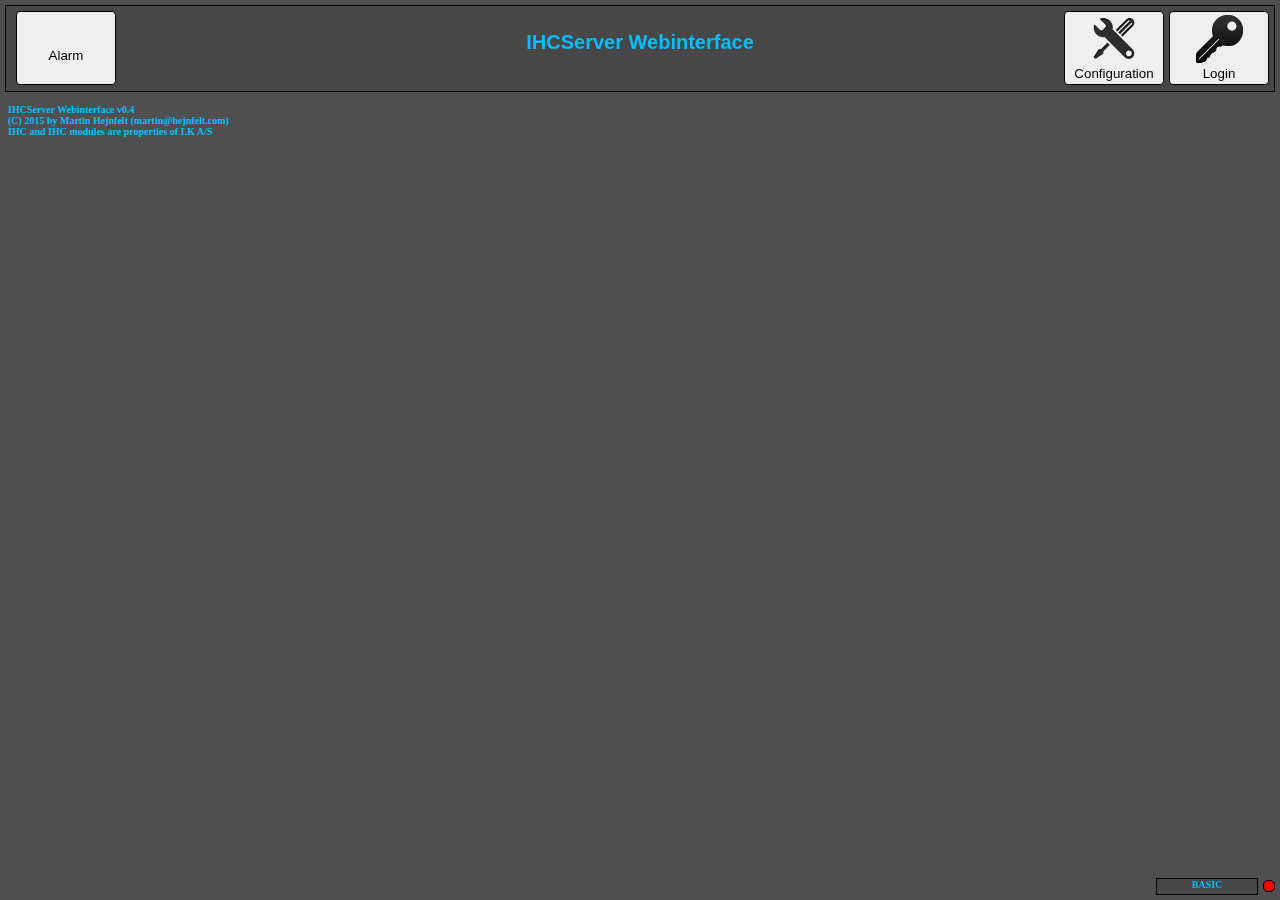
==== commit 1e79b97a: "Bumped to 0.4" ====
--- a/index.html
+++ b/index.html
@@ -13,7 +13,7 @@
 <script src="sha1.js"></script>
 <script>
 var title = "IHCServer Webinterface";
-var version = "0.3";
+var version = "0.4";
 
 // following stolen from http://ajaxian.com/archives/uuid-generator-in-javascript
 /*
